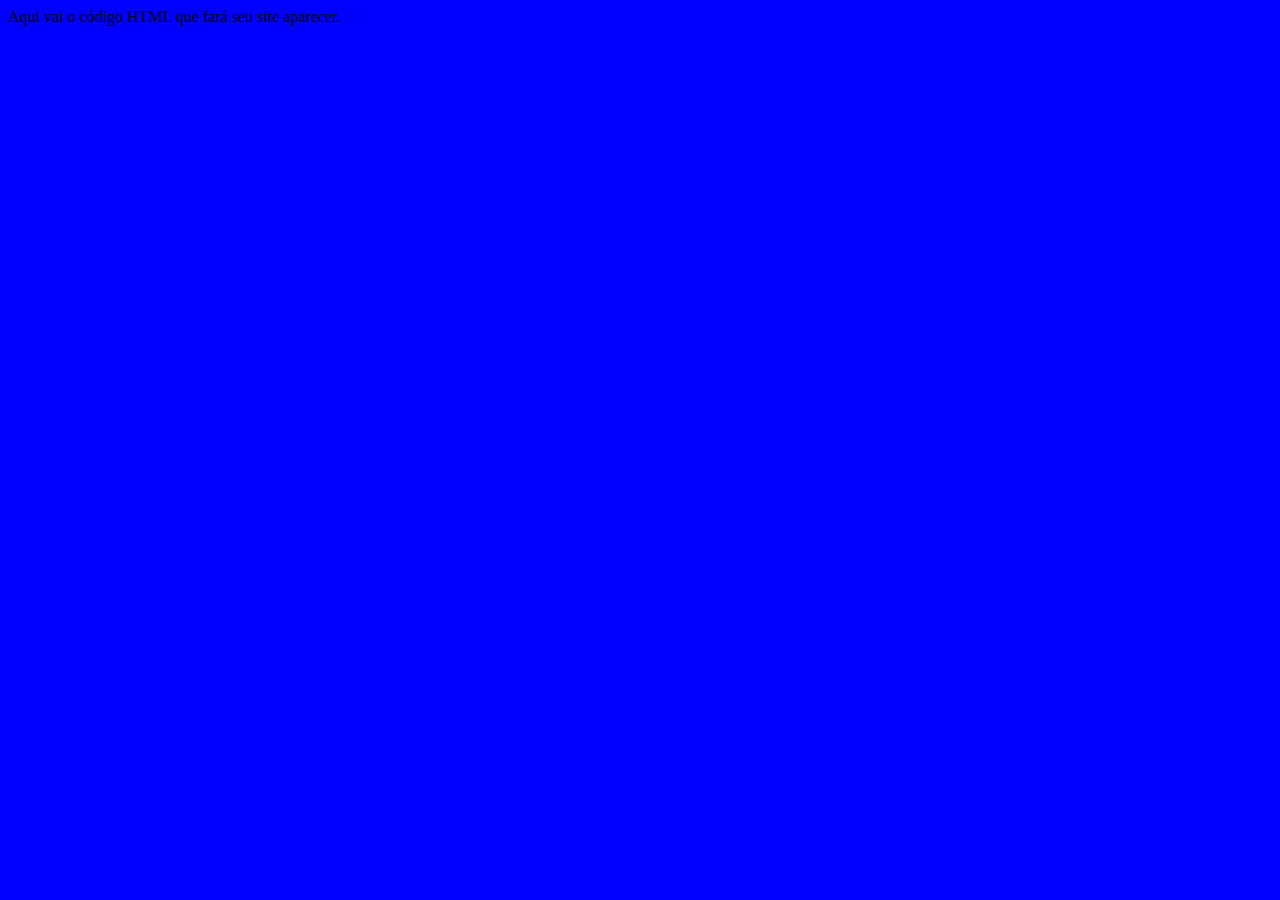
==== index.html @ c21cfd0c "v00" ====
<!DOCTYPE html />
<html lang="pt-br">
<link rel="stylesheet" href="stlyle.css">

<head>
  <title>Equipe 00</title>
  <meta charset="utf-8">
</head>

<body>
  Aqui vai o código HTML que fará seu site aparecer.
</body>

</html>
---- stlyle.css ----
body{
   text-decoration-color: cornsilk;
    background-color: blue;
  
}
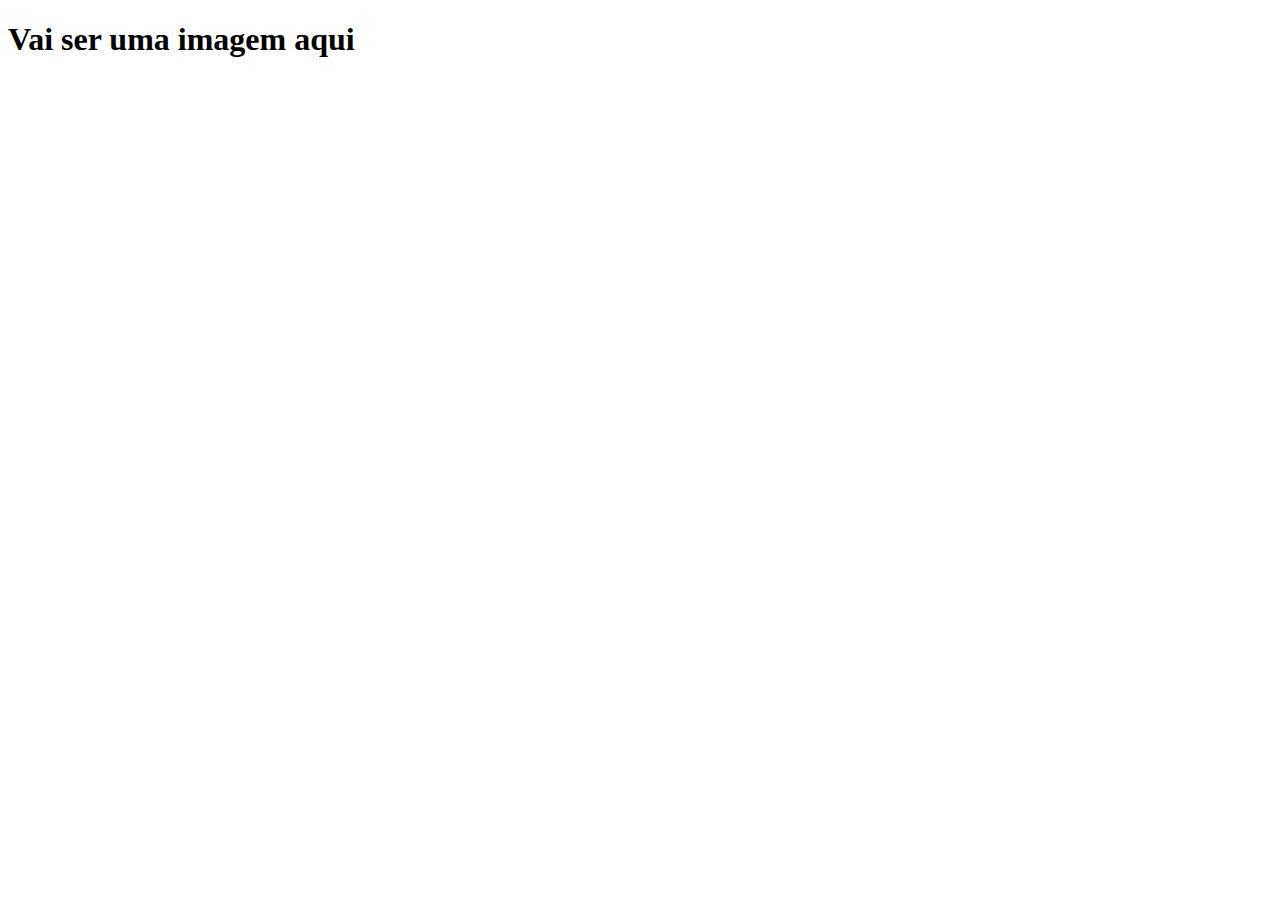
==== commit 1fb6720e: "v00" ====
--- a/index.html
+++ b/index.html
@@ -1,14 +1,12 @@
-<!DOCTYPE html />
-<html lang="pt-br">
-<link rel="stylesheet" href="stlyle.css">
-
+<!DOCTYPE html>
+<html lang="en">
 <head>
-  <title>Equipe 00</title>
-  <meta charset="utf-8">
+  <meta charset="UTF-8">
+  <meta http-equiv="X-UA-Compatible" content="IE=edge">
+  <meta name="viewport" content="width=device-width, initial-scale=1.0">
+  <title>Document</title>
 </head>
-
 <body>
-  Aqui vai o código HTML que fará seu site aparecer.
+  <h1>Vai ser uma imagem aqui</h1>
 </body>
-
 </html>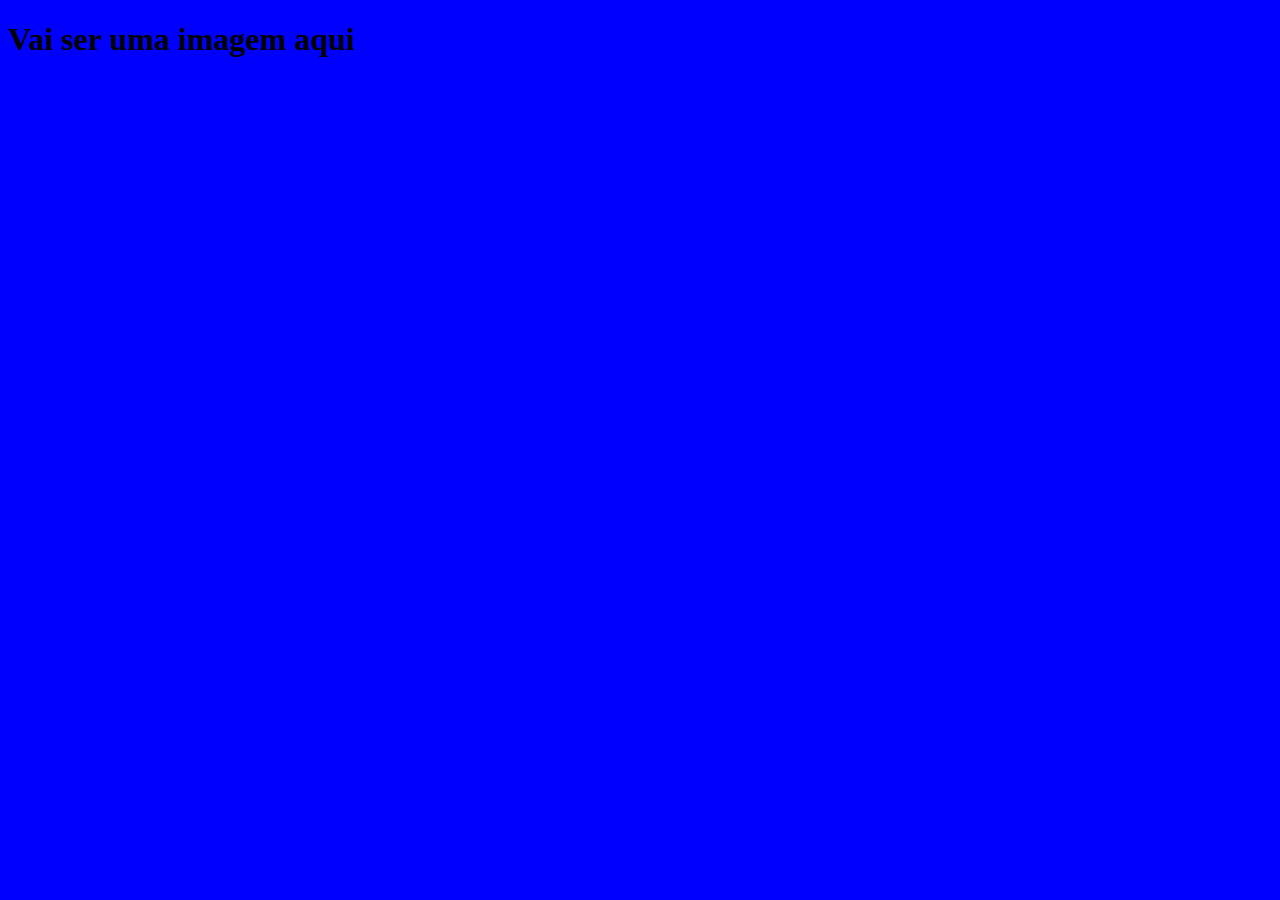
==== commit f0baf77d: "v00" ====
--- a/index.html
+++ b/index.html
@@ -1,10 +1,11 @@
 <!DOCTYPE html>
 <html lang="en">
 <head>
+  <link rel="stylesheet" href="stlyle.css">
   <meta charset="UTF-8">
   <meta http-equiv="X-UA-Compatible" content="IE=edge">
   <meta name="viewport" content="width=device-width, initial-scale=1.0">
-  <title>Document</title>
+  <title>Equipe_00</title>
 </head>
 <body>
   <h1>Vai ser uma imagem aqui</h1>
--- a/stlyle.css
+++ b/stlyle.css
@@ -0,0 +1,5 @@
+body{
+   text-decoration-color: cornsilk;
+    background-color: blue;
+  
+}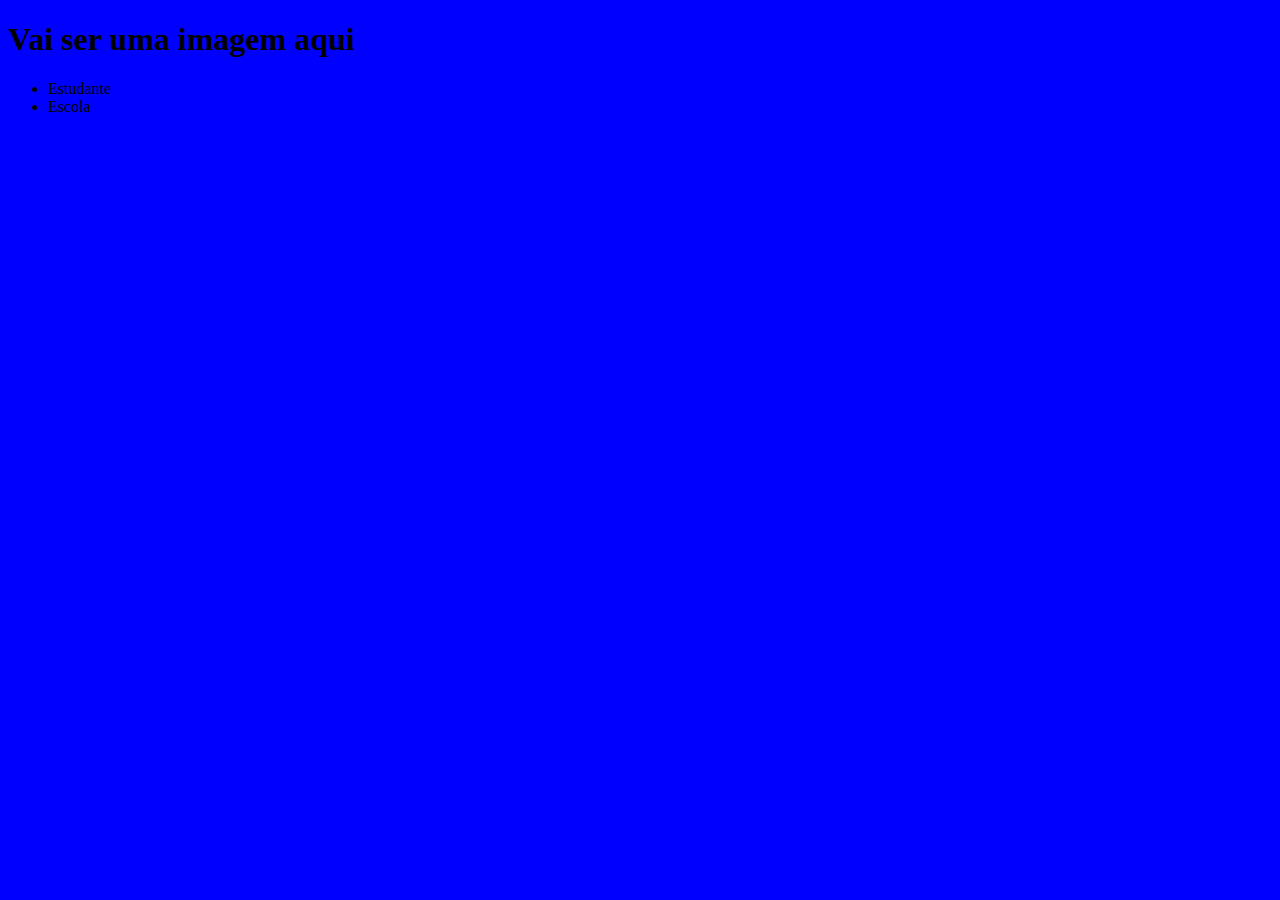
==== commit 8d9671e8: "v00" ====
--- a/index.html
+++ b/index.html
@@ -1,13 +1,21 @@
 <!DOCTYPE html>
 <html lang="en">
 <head>
-  <link rel="stylesheet" href="stlyle.css">
+  
   <meta charset="UTF-8">
   <meta http-equiv="X-UA-Compatible" content="IE=edge">
   <meta name="viewport" content="width=device-width, initial-scale=1.0">
   <title>Equipe_00</title>
+  <link rel="stylesheet" href="stlyle.css">
 </head>
 <body>
-  <h1>Vai ser uma imagem aqui</h1>
+    <header>
+    <h1>Vai ser uma imagem aqui</h1>
+    <ul>
+    <li>Estudante</li>
+    <li>Escola</li>
+    </ul>
+    </header>
+
 </body>
 </html>--- a/stlyle.css
+++ b/stlyle.css
@@ -1,5 +1,5 @@
 body{
-   text-decoration-color: cornsilk;
+  
     background-color: blue;
   
 }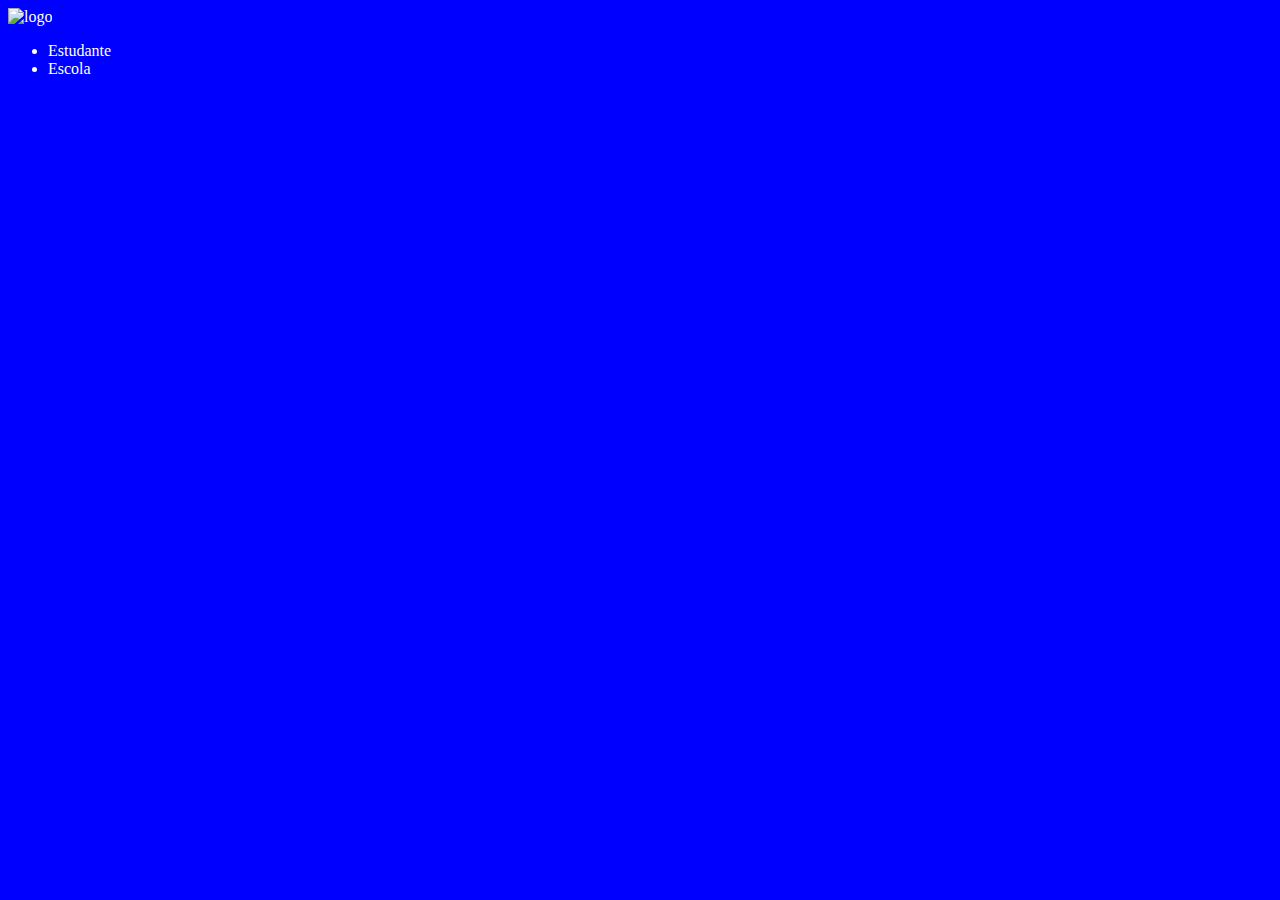
==== commit 6cf0354c: "v00" ====
--- a/index.html
+++ b/index.html
@@ -10,7 +10,7 @@
 </head>
 <body>
     <header>
-    <h1>Vai ser uma imagem aqui</h1>
+   <img src="...\img\grupo-de-trabalho.png" alt="logo">
     <ul>
     <li>Estudante</li>
     <li>Escola</li>
--- a/stlyle.css
+++ b/stlyle.css
@@ -1,5 +1,6 @@
 body{
   
     background-color: blue;
+    color:white
   
 }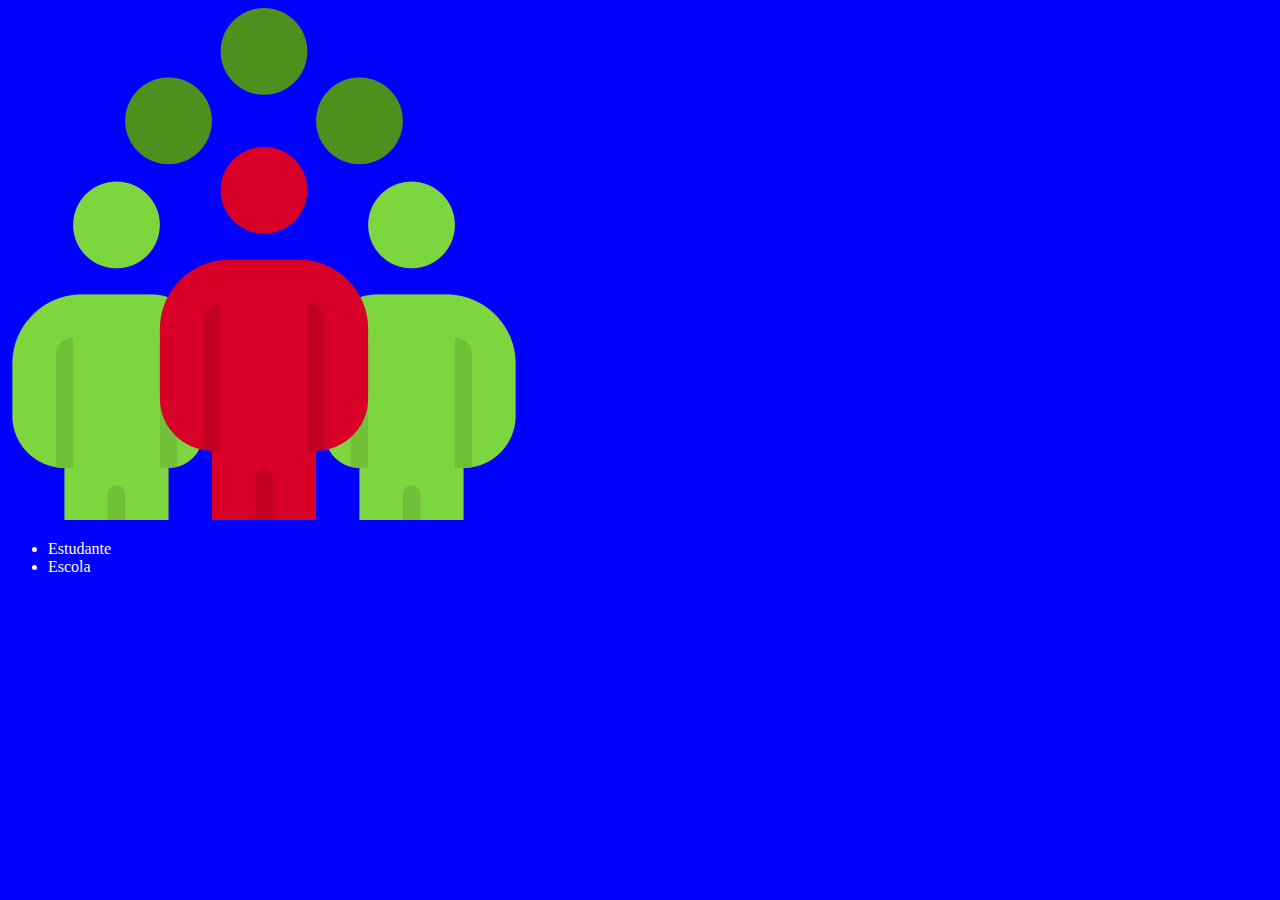
==== commit d9976b48: "v00" ====
--- a/index.html
+++ b/index.html
@@ -10,7 +10,7 @@
 </head>
 <body>
     <header>
-   <img src="...\img\grupo-de-trabalho.png" alt="logo">
+   <img src=".\img\img1.png" alt="logo">
     <ul>
     <li>Estudante</li>
     <li>Escola</li>
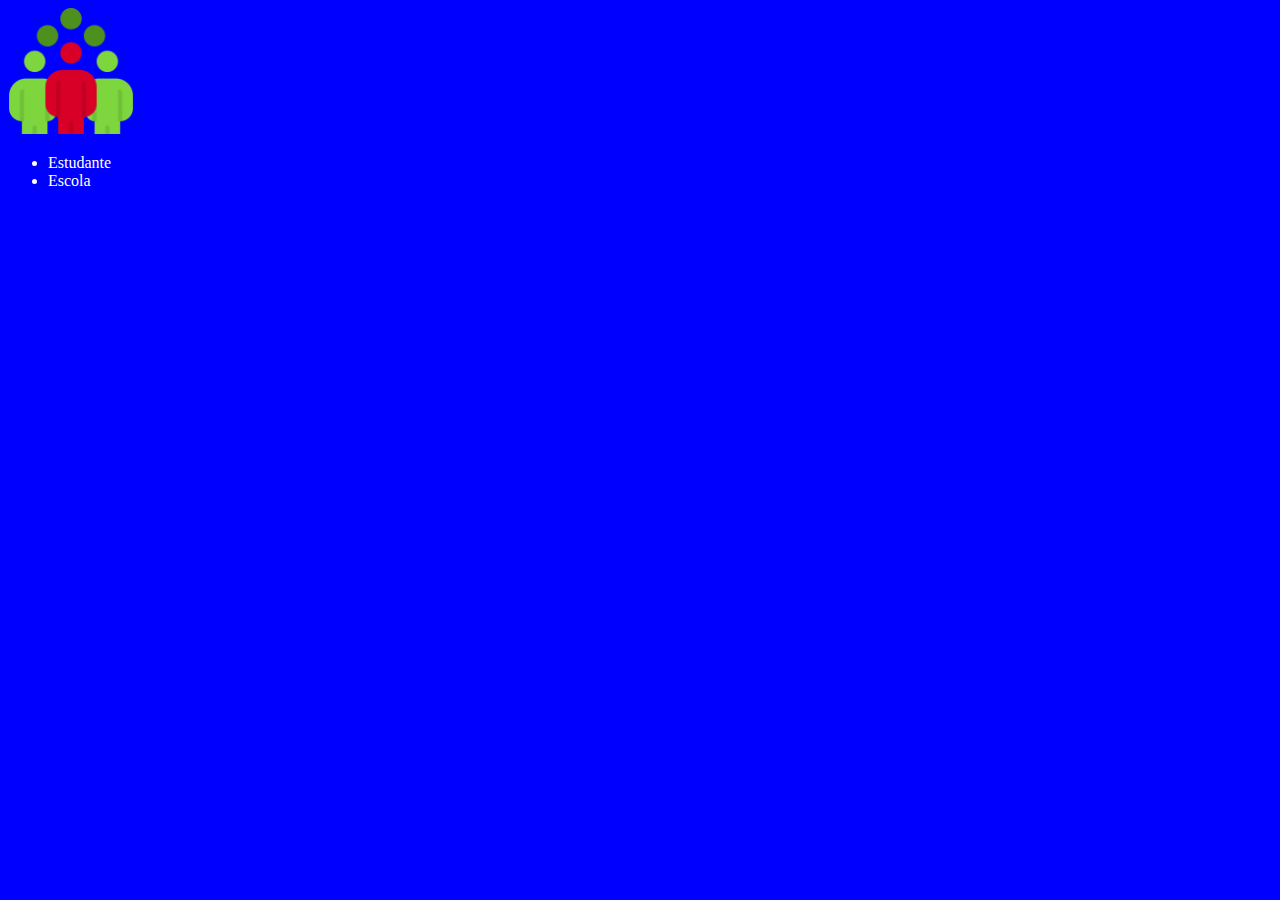
==== commit 7b3107a2: "v00" ====
--- a/index.html
+++ b/index.html
@@ -10,7 +10,7 @@
 </head>
 <body>
     <header>
-   <img src=".\img\img1.png" alt="logo">
+   <img class = 'cabecalho-logo'src=".\img\img1.png" alt="logo">
     <ul>
     <li>Estudante</li>
     <li>Escola</li>
--- a/stlyle.css
+++ b/stlyle.css
@@ -3,4 +3,9 @@
     background-color: blue;
     color:white
   
+}
+.cabecalho-logo{
+
+    width: 10%;
+    height: 5%;
 }